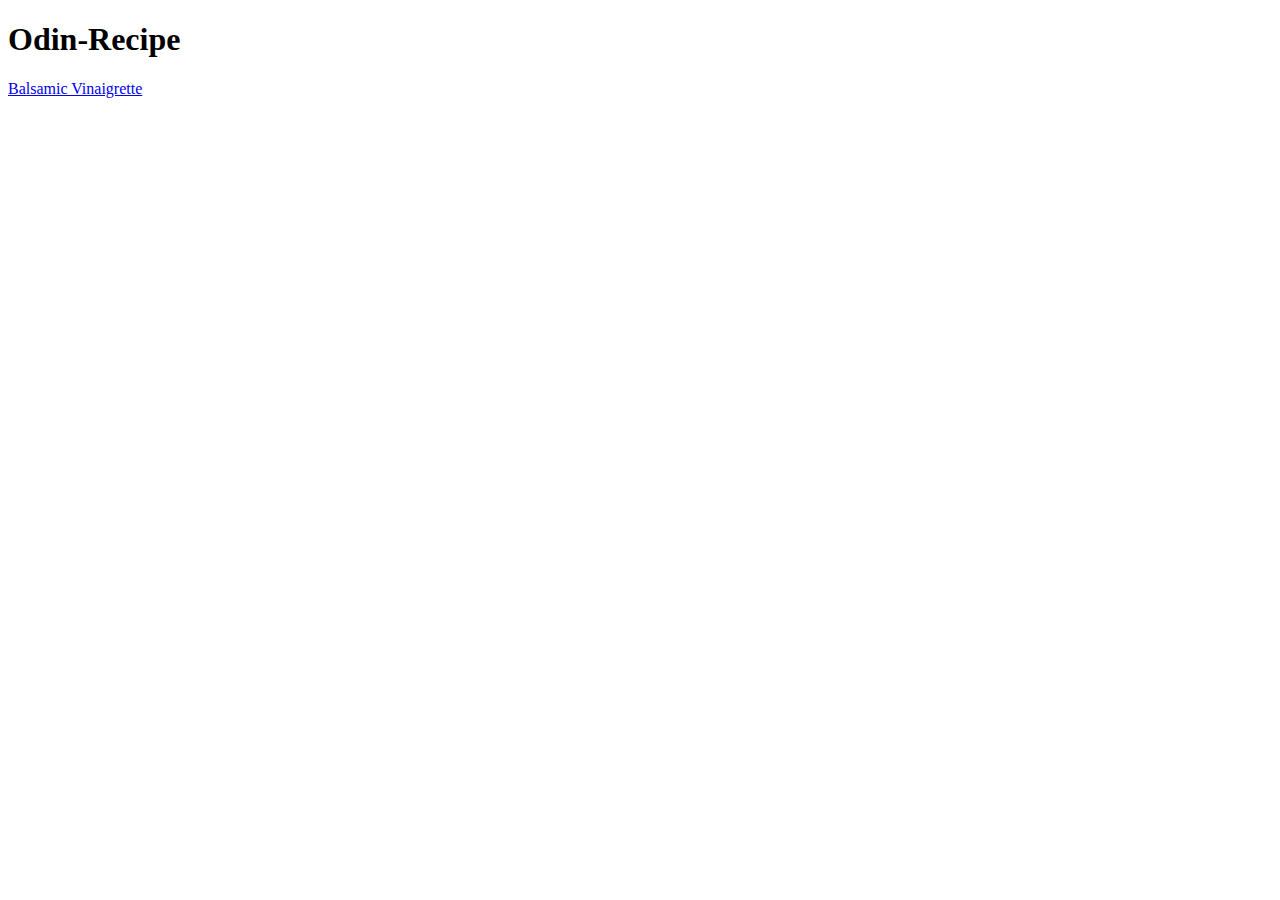
==== index.html @ 2ddb4fab "images/balsamicvin.jpeg" ====
<!DOCTYPE html>
<html lang="en">
<head>
    <meta charset="UTF-8">
    <meta http-equiv="X-UA-Compatible" content="IE=edge">
    <meta name="viewport" content="width=device-width, initial-scale=1.0">
    <title>Odin Recipe project</title>
</head>
<body>
    <h1>Odin-Recipe</h1>
    
    <p><a href="recipes/balsamicvinaigrette.html">Balsamic Vinaigrette</a></p>
    
</body>
</html>
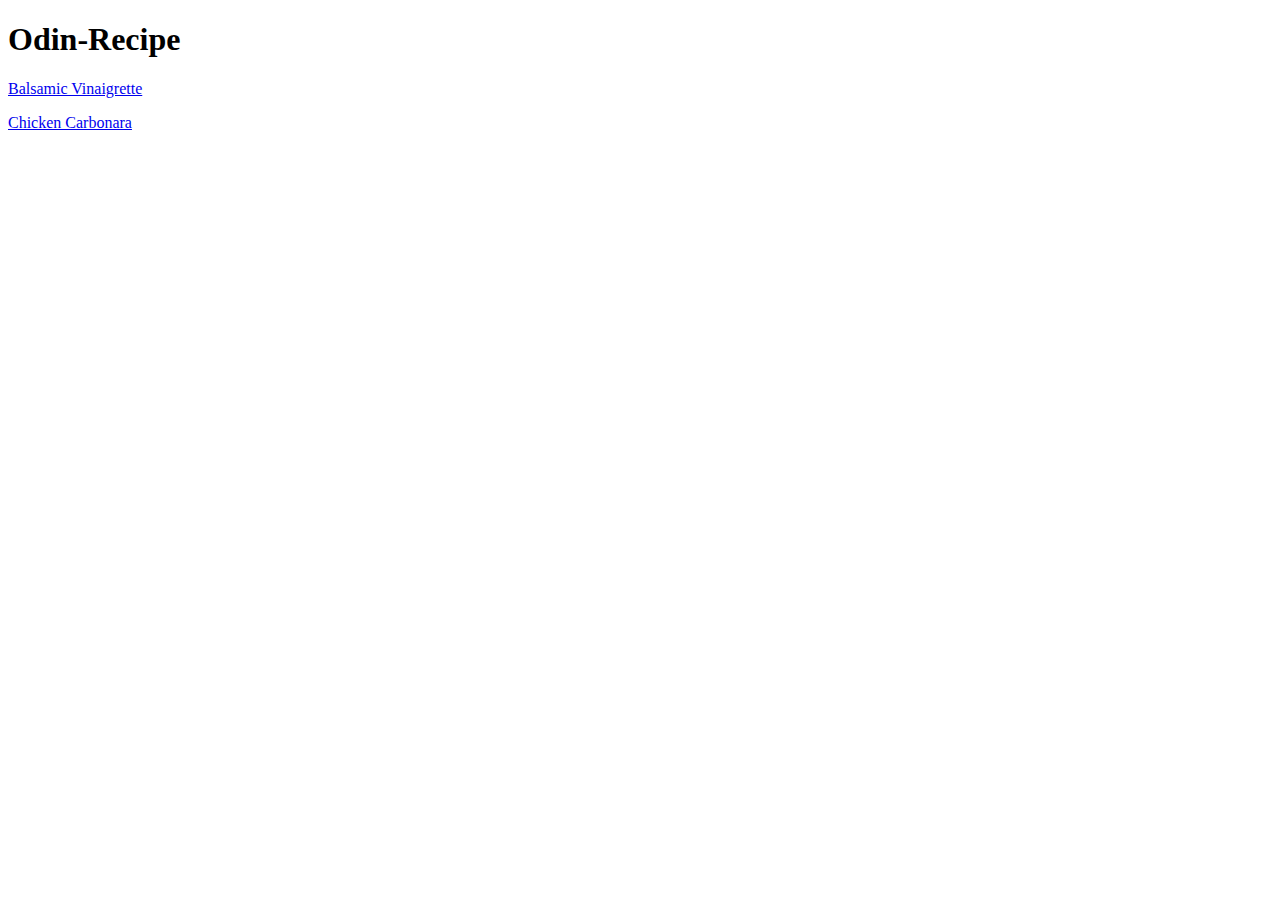
==== commit 75ed610c: "images/ChickenCar.jpeg" ====
--- a/index.html
+++ b/index.html
@@ -10,6 +10,7 @@
     <h1>Odin-Recipe</h1>
     
     <p><a href="recipes/balsamicvinaigrette.html">Balsamic Vinaigrette</a></p>
+    <p><a href="recipes/chickencarbonara.html">Chicken Carbonara</a></p>
     
 </body>
 </html>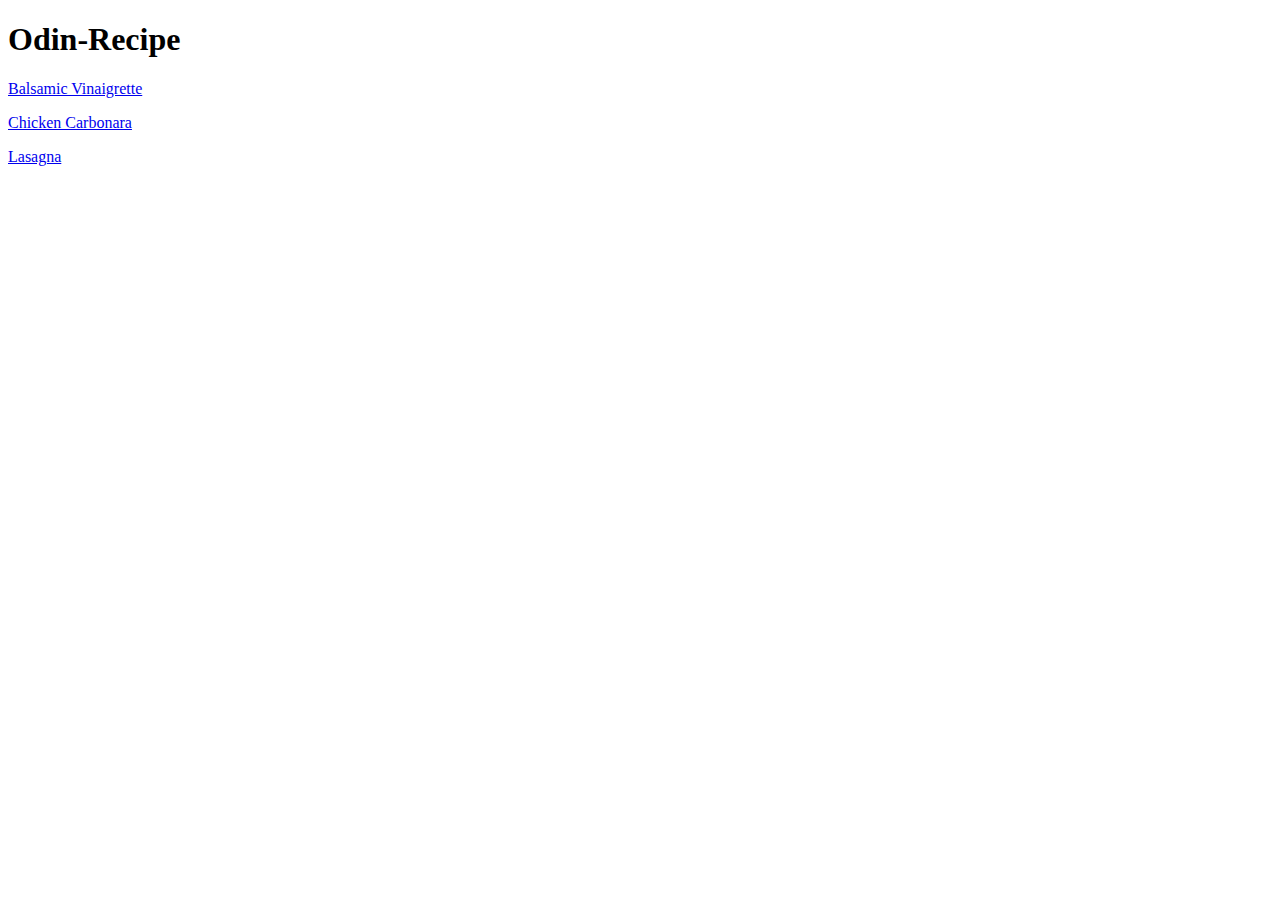
==== commit 438e1650: "images/lasagna.jpeg" ====
--- a/index.html
+++ b/index.html
@@ -11,6 +11,7 @@
     
     <p><a href="recipes/balsamicvinaigrette.html">Balsamic Vinaigrette</a></p>
     <p><a href="recipes/chickencarbonara.html">Chicken Carbonara</a></p>
+    <p><a href="recipes/lasagna.html">Lasagna</a></p>
     
 </body>
 </html>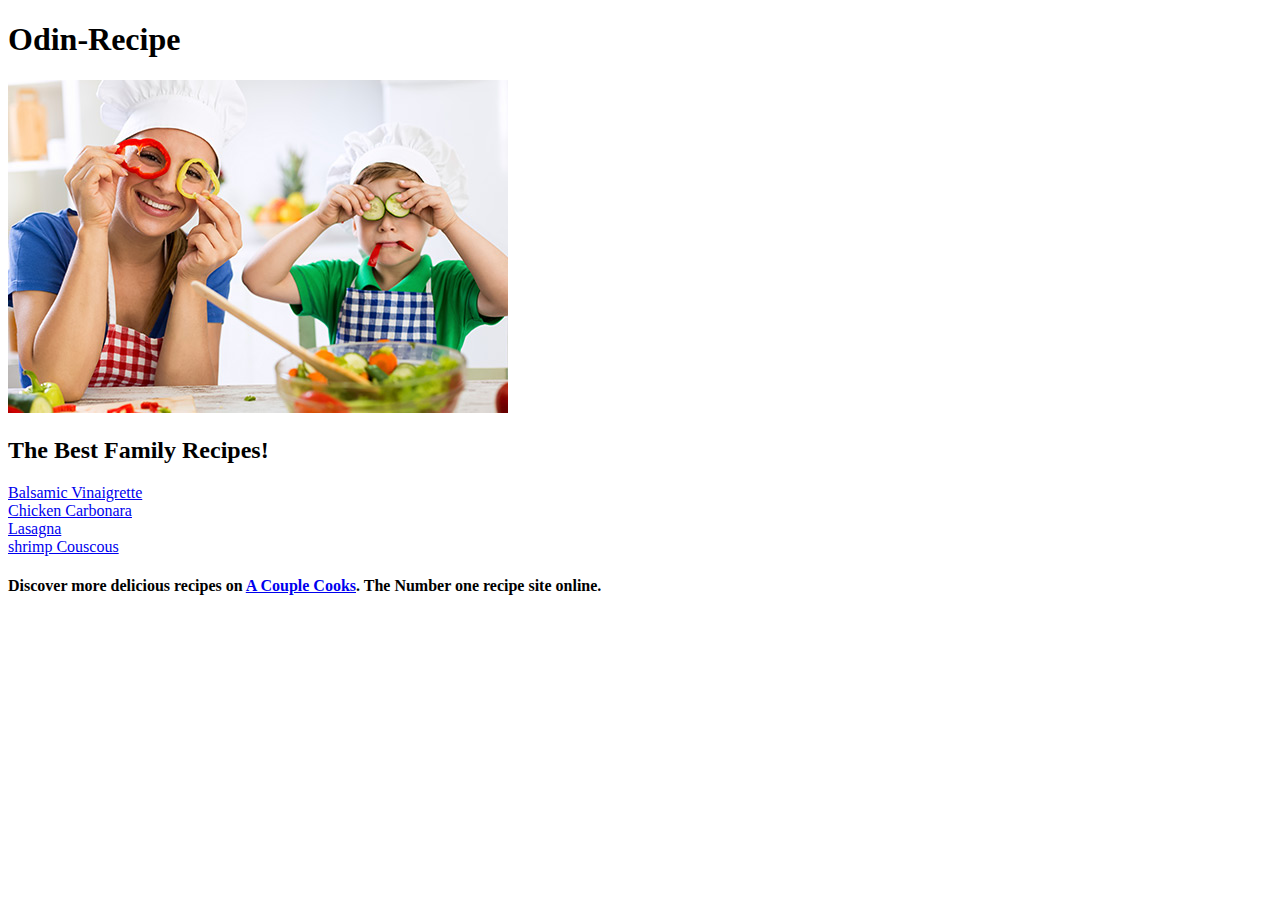
==== commit 5d0b1fbd: "images/ShrimpCous.jpg" ====
--- a/index.html
+++ b/index.html
@@ -8,10 +8,16 @@
 </head>
 <body>
     <h1>Odin-Recipe</h1>
-    
-    <p><a href="recipes/balsamicvinaigrette.html">Balsamic Vinaigrette</a></p>
-    <p><a href="recipes/chickencarbonara.html">Chicken Carbonara</a></p>
-    <p><a href="recipes/lasagna.html">Lasagna</a></p>
-    
+
+        <img src="images/cookingodin.jpg">
+        <h2>The Best Family Recipes!</h2>
+
+        <ul></ul>
+                <li> <a href="recipes/balsamicvinaigrette.html">Balsamic Vinaigrette</a></li>
+                <li> <a href="recipes/chickencarbonara.html">Chicken Carbonara</a></li>
+                <li> <a href="recipes/lasagna.html">Lasagna</a></li>
+                <li> <a href="recipes/shrimpcouscous.html">shrimp Couscous</a></li>
+        </ul>
+        <p><h4> Discover more delicious recipes on <a href="https://www.acouplecooks.com/">A Couple Cooks</a>. The Number one recipe site online.</h4></p>
 </body>
-</html>+</html> 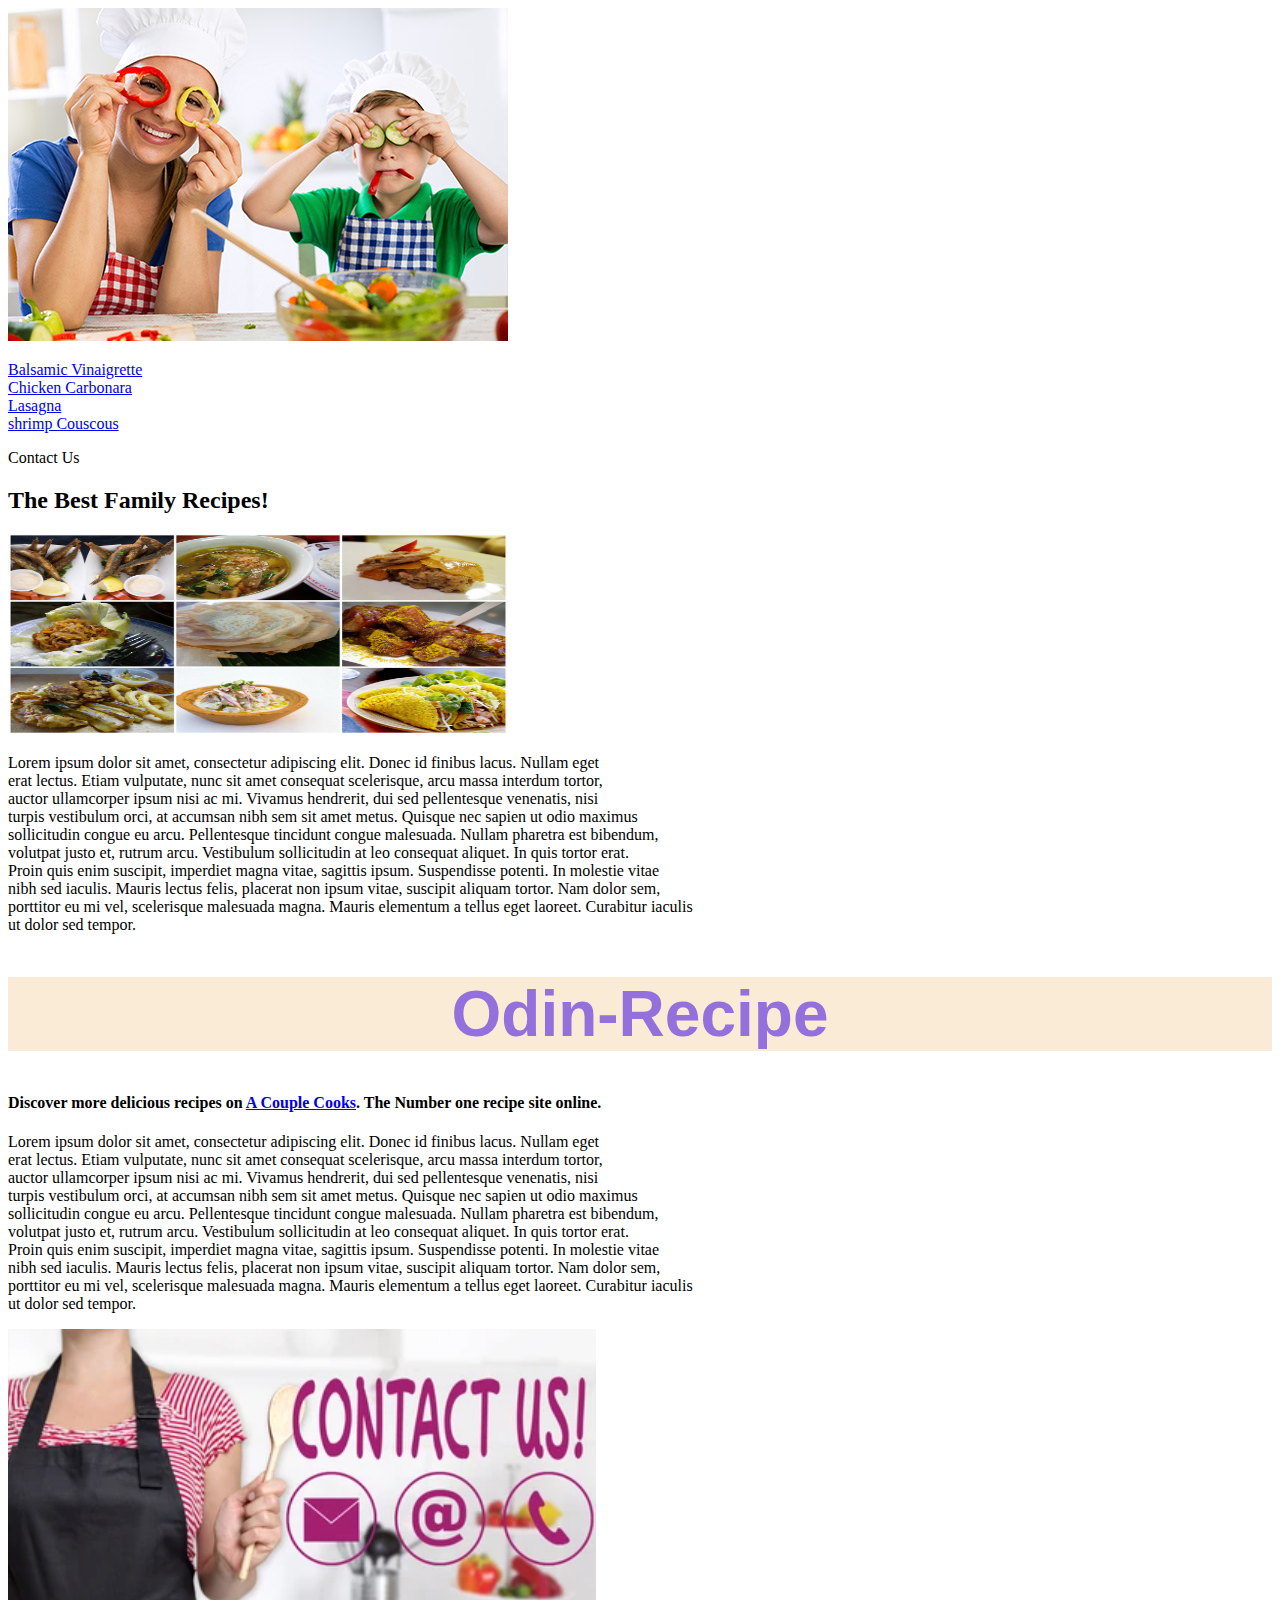
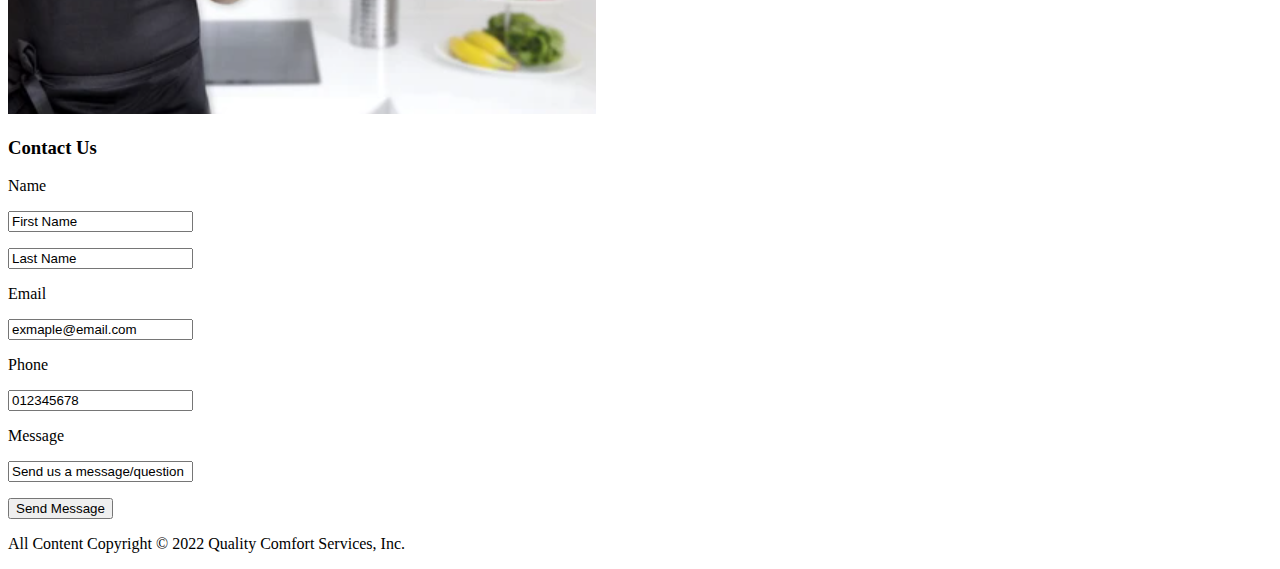
==== commit b9bf8d0e: "images/ShrimpCous.jpg" ====
--- a/index.html
+++ b/index.html
@@ -4,20 +4,84 @@
     <meta charset="UTF-8">
     <meta http-equiv="X-UA-Compatible" content="IE=edge">
     <meta name="viewport" content="width=device-width, initial-scale=1.0">
+    <link rel="stylesheet" href="style.css">
     <title>Odin Recipe project</title>
+
 </head>
 <body>
-    <h1>Odin-Recipe</h1>
 
-        <img src="images/cookingodin.jpg">
-        <h2>The Best Family Recipes!</h2>
+        <div> <img src="images/cookingodin.jpg"></div>
 
         <ul></ul>
-                <li> <a href="recipes/balsamicvinaigrette.html">Balsamic Vinaigrette</a></li>
-                <li> <a href="recipes/chickencarbonara.html">Chicken Carbonara</a></li>
-                <li> <a href="recipes/lasagna.html">Lasagna</a></li>
-                <li> <a href="recipes/shrimpcouscous.html">shrimp Couscous</a></li>
+               <div> <li> <a href="recipes/balsamicvinaigrette.html">Balsamic Vinaigrette</a></li> </div>
+               <div> <li> <a href="recipes/chickencarbonara.html">Chicken Carbonara</a></li> </div>
+               <div> <li> <a href="recipes/lasagna.html">Lasagna</a></li> </div>
+               <div> <li> <a href="recipes/shrimpcouscous.html">shrimp Couscous</a></li> </div>
         </ul>
+
+        <p>Contact Us</p>
+        
+        <div> <h2>The Best Family Recipes!</h2> </div>
+
+    <div><img src="/images/discovermore.jpg" width="500" height="200"></div>
+
+        <div>
+            <p>Lorem ipsum dolor sit amet, consectetur adipiscing elit. Donec id finibus lacus. Nullam eget <br>
+               erat lectus. Etiam vulputate, nunc sit amet consequat scelerisque, arcu massa interdum tortor, <br>
+               auctor ullamcorper ipsum nisi ac mi. Vivamus hendrerit, dui sed pellentesque venenatis, nisi <br>
+               turpis vestibulum orci, at accumsan nibh sem sit amet metus. Quisque nec sapien ut odio maximus<br>
+               sollicitudin congue eu arcu. Pellentesque tincidunt congue malesuada. Nullam pharetra est bibendum,<br> 
+               volutpat justo et, rutrum arcu. Vestibulum sollicitudin at leo consequat aliquet. In quis tortor erat.<br> 
+               Proin quis enim suscipit, imperdiet magna vitae, sagittis ipsum. Suspendisse potenti. In molestie vitae<br> 
+               nibh sed iaculis. Mauris lectus felis, placerat non ipsum vitae, suscipit aliquam tortor. Nam dolor sem,<br> 
+               porttitor eu mi vel, scelerisque malesuada magna. Mauris elementum a tellus eget laoreet. Curabitur iaculis<br> 
+               ut dolor sed tempor.</p>
+        </div>
+        
+        <div class="name">
+            <h1>Odin-Recipe</h1>
+            </div>
+
         <p><h4> Discover more delicious recipes on <a href="https://www.acouplecooks.com/">A Couple Cooks</a>. The Number one recipe site online.</h4></p>
+        <div>
+            <p>Lorem ipsum dolor sit amet, consectetur adipiscing elit. Donec id finibus lacus. Nullam eget <br>
+               erat lectus. Etiam vulputate, nunc sit amet consequat scelerisque, arcu massa interdum tortor, <br>
+               auctor ullamcorper ipsum nisi ac mi. Vivamus hendrerit, dui sed pellentesque venenatis, nisi <br>
+               turpis vestibulum orci, at accumsan nibh sem sit amet metus. Quisque nec sapien ut odio maximus<br>
+               sollicitudin congue eu arcu. Pellentesque tincidunt congue malesuada. Nullam pharetra est bibendum,<br> 
+               volutpat justo et, rutrum arcu. Vestibulum sollicitudin at leo consequat aliquet. In quis tortor erat.<br> 
+               Proin quis enim suscipit, imperdiet magna vitae, sagittis ipsum. Suspendisse potenti. In molestie vitae<br> 
+               nibh sed iaculis. Mauris lectus felis, placerat non ipsum vitae, suscipit aliquam tortor. Nam dolor sem,<br> 
+               porttitor eu mi vel, scelerisque malesuada magna. Mauris elementum a tellus eget laoreet. Curabitur iaculis<br> 
+               ut dolor sed tempor.</p>
+        </div>
+
+        <div><img src="/images/contactus.png"></div>
+
+    </div>
+        <h3>Contact Us</h3>
+
+        <form>
+
+           <p>Name</p>
+           <p><input type="text" value="First Name"> </p>
+           <p><input type="text" value="Last Name"> </p>
+           <p>Email</p>
+           <p><input type="text" value="exmaple@email.com"></p>
+           <p>Phone</p>
+           <p><input type="text" value="012345678"></p>
+           <p>Message</p>
+           <p><input type="text" value="Send us a message/question"></p>
+           <p><input type="submit" value="Send Message"></p>
+
+        </form>
+    </div>
+
+    <div>
+
+        <p>All Content Copyright © 2022 Quality Comfort Services, Inc.</p>
+
+    </div>
+
 </body>
 </html> --- a/style.css
+++ b/style.css
@@ -0,0 +1,8 @@
+.name {
+    background-color:antiquewhite ;
+    color: mediumpurple;
+    text-align: center;
+    font-family: 'Franklin Gothic Medium', 'Arial Narrow', Arial, sans-serif;
+    font-weight: bolder;
+    font-size: xx-large
+}